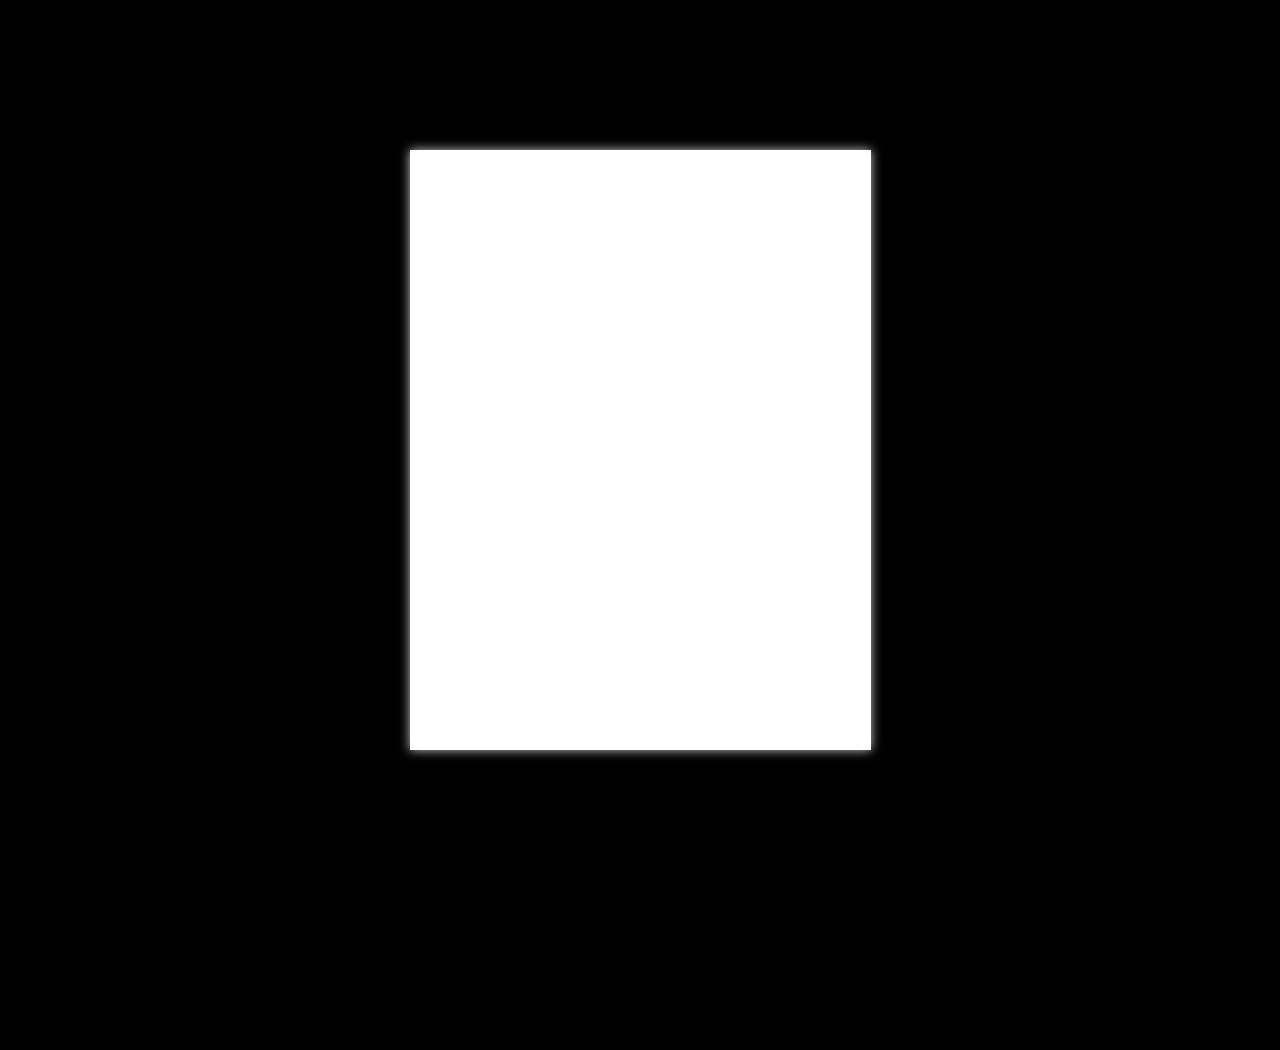
==== basic/index.html @ 43445605 "did more stuff" ====
<!doctype html>
<!--[if lt IE 7 ]> <html lang="en" class="ie6"> <![endif]-->
<!--[if IE 7 ]>    <html lang="en" class="ie7"> <![endif]-->
<!--[if IE 8 ]>    <html lang="en" class="ie8"> <![endif]-->
<!--[if IE 9 ]>    <html lang="en" class="ie9"> <![endif]-->
<!--[if !IE]><!--> <html lang="en"> <!--<![endif]-->
<head>
<meta name="viewport" content="width = 1050, user-scalable = no" />
<script type="text/javascript" src="../lib/extras/jquery.min.1.7.js"></script>
<script type="text/javascript" src="../lib/extras/modernizr.2.5.3.min.js"></script>
<!-- ><script type="text/javascript" src="./lib/turn.min.js"></script> --> 
<body>

<div class="flipbook-viewport">
	<div class="container">
		<div class="flipbook">
			<div style="background-image:url(pages/1.jpg)">&nbsp;</div>
			<div style="background-image:url(pages/2.jpg)"></div>
			<div style="background-image:url(pages/3.jpg)"></div>
			<div style="background-image:url(pages/4.jpg)"></div>
			<div style="background-image:url(pages/5.jpg)"></div>
			<div style="background-image:url(pages/6.jpg)"></div>
			<div style="background-image:url(pages/7.jpg)"></div>
			<div style="background-image:url(pages/8.jpg)"></div>
			<div style="background-image:url(pages/9.jpg)"></div>
			<div style="background-image:url(pages/10.jpg)"></div>
			<div style="background-image:url(pages/11.jpg)"></div>
			<div style="background-image:url(pages/12.jpg)"></div>
		</div>
	</div>
</div>


<script type="text/javascript">

function loadApp() {

	// Create the flipbook

	$('.flipbook').turn({
			// Width

			width:922,
			
			// Height

			height:600,

			// Elevation

			elevation: 50,
			
			// Enable gradients

			gradients: true,
			
			// Auto center this flipbook

			autoCenter: true

	});
}

// Load the HTML4 version if there's not CSS transform

yepnope({
	test : Modernizr.csstransforms,
	yep: ['../lib/turn.js'],
	nope: ['../lib/turn.html4.min.js'],
	both: ['css/basic.css'],
	complete: loadApp
});

</script>

</body>
</html>
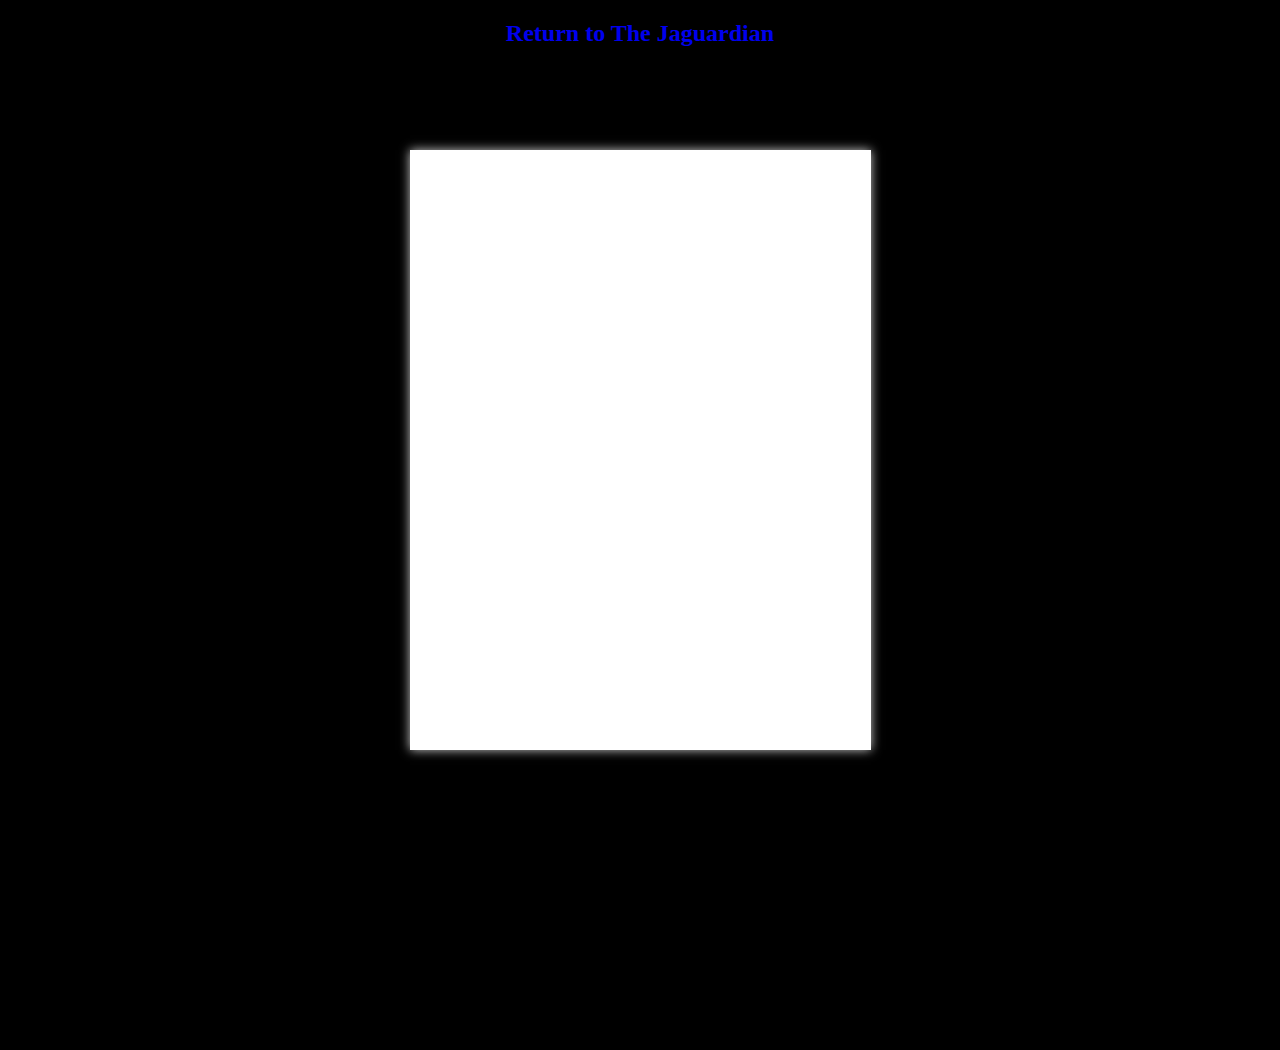
==== commit 22b06907: "Update index.html" ====
--- a/basic/index.html
+++ b/basic/index.html
@@ -11,10 +11,34 @@
 <!-- ><script type="text/javascript" src="./lib/turn.min.js"></script> --> 
 <body>
 
+	<link rel="stylesheet" src="./css/basic.css">
+	
+	<style>
+a:active {
+  color:white;
+}
+a:visited {
+  color:white;
+}
+
+h2 {
+  text-align: center;
+}
+
+@font-face {
+  font-family: 'Ok';
+  src: local("./fonts/Ok.otf") format('otf');
+}
+
+</style>
+  <h2><a style="text-decoration:none" href="https://TheJaguardian.org">Return to The Jaguardian</a></h2>
+
+
+
 <div class="flipbook-viewport">
 	<div class="container">
 		<div class="flipbook">
-			<div style="background-image:url(pages/1.jpg)">&nbsp;</div>
+			<div style="background-image:url(pages/1.jpg)"></div>
 			<div style="background-image:url(pages/2.jpg)"></div>
 			<div style="background-image:url(pages/3.jpg)"></div>
 			<div style="background-image:url(pages/4.jpg)"></div>
@@ -73,5 +97,7 @@
 
 </script>
 
+<script type="text/javascript" src="./js/basic.js"></script>
+
 </body>
 </html>